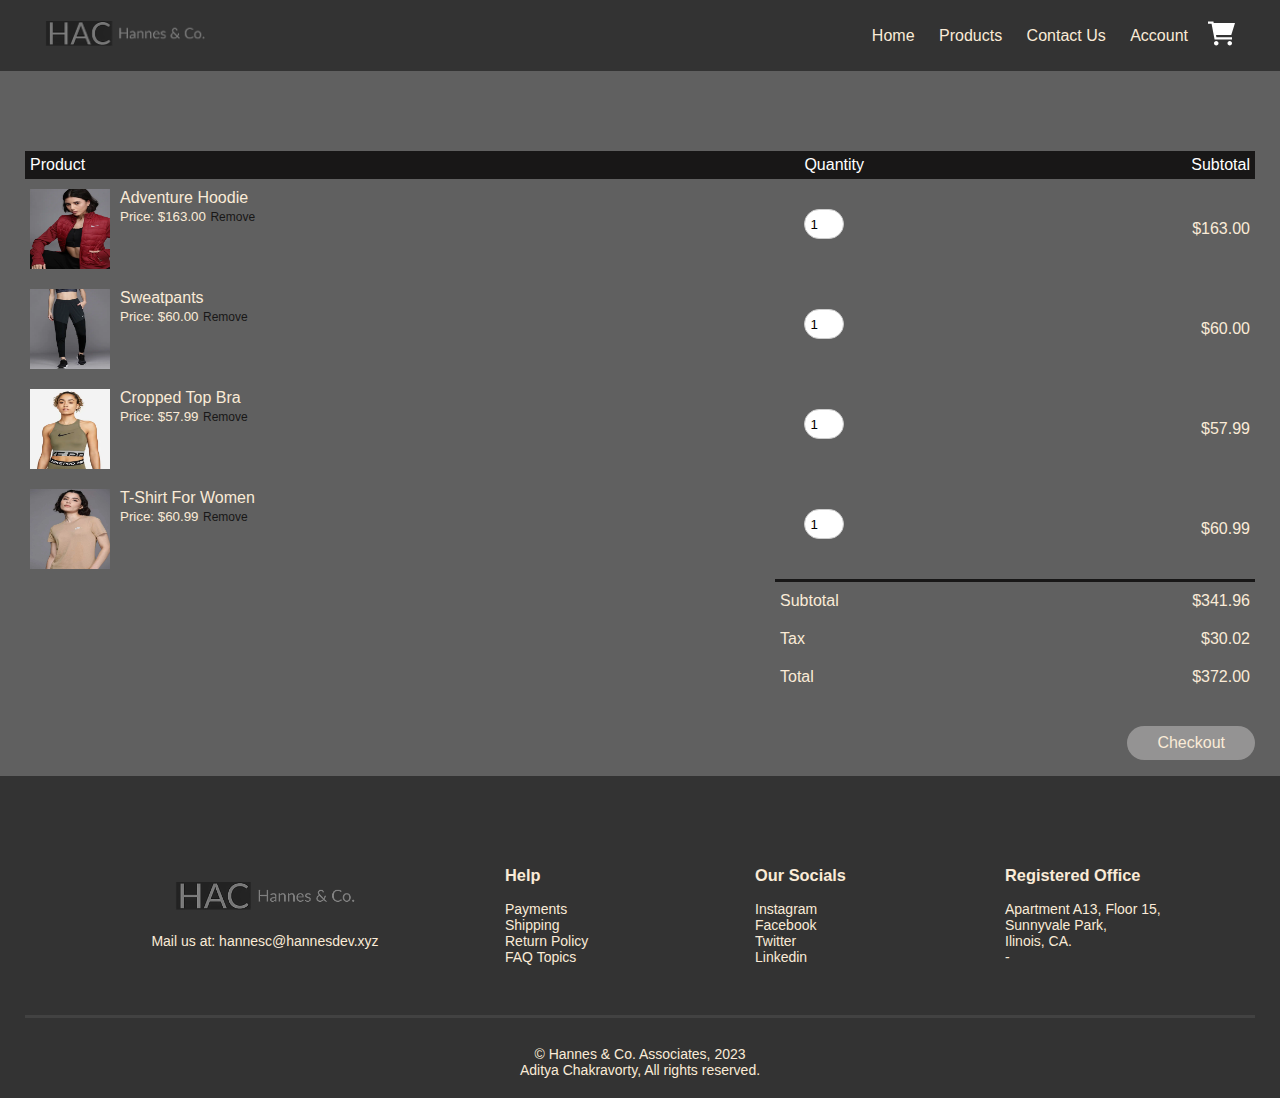
==== cart.html @ 0e464aa4 "Add files via upload" ====
<!DOCTYPE html>
<html lang="en">
    <head>
        <meta charset="UTF-8">
        <meta name="viewport" content="width=device-width, initial-scale=1.0">
        <title>Cart | Hannes & Co.</title>
        <link rel="stylesheet" href="./src/css/main.css">
        <link rel="stylesheet" href="https://stackpath.bootstrapcdn.com/font-awesome/4.7.0/css/font-awesome.min.css">
        <link rel="icon" type="image/svg+xml" href="./images/header/favicon.svg">
    </head>
    <body>
        <img src="./images/header/headerprod.jpg" style="display: none;">
        <div class="header">
            <div class="container">
                <div class="navbar">
                    <div class="logo">
                        <a href="./index.html"><img src="./images/header/complogo.png" alt="comp" width="225px"></a>
                    </div>
                    <nav>
                        <ul class="nav-menu">
                            <li class="nav-item"><a href="index.html">Home</a></li>
                            <li class="nav-item"><a href="products.html">Products</a></li>
                            <li class="nav-item"><a href="#footer">Contact Us</a></li>
                            <li class="nav-item"><a href="account.html">Account</a></li>
                        </ul>
                    </nav>
                    <a href="./cart.html"><img class="cart" src="./images/header/cart.svg"></a>
                    <div class="toggle"><i class="fa fa-bars"></i></div>
                </div>
            </div>
        </div>

        <div class="small container cart-page">
        <table>
            <tr>
                <th>Product</th>
                <th>Quantity</th>
                <th>Subtotal</th>
            </tr>
            <tr>
                <td>
                    <div class="cart-info">
                        <img src="./images/products/product-5.webp">
                        <div>
                            <p>Adventure Hoodie</p>
                            <small>Price: $163.00</small>
                            <a href="">Remove</a>
                        </div>
                    </div>
                </td>
                <td><input type="number" value="1" style="color:black"></td>
                <td>$163.00</td>
            </tr>

            <tr>
                <td>
                    <div class="cart-info">
                        <img src="./images/products/product-1.webp">
                        <div>
                            <p>Sweatpants</p>
                            <small>Price: $60.00</small>
                            <a href="">Remove</a>
                        </div>
                    </div>
                </td>
                <td><input type="number" value="1" style="color:black"></td>
                <td>$60.00</td>
            </tr>

            <tr></tr>
                <td>
                    <div class="cart-info">
                        <img src="./images/products/product-6.webp">
                        <div>
                            <p>Cropped Top Bra</p>
                            <small>Price: $57.99</small>
                            <a href="">Remove</a>
                        </div>
                    </div>
                </td>
                <td><input type="number" value="1" style="color:black"></td>
                <td>$57.99</td>
            </tr>

            <tr>
                <td>
                    <div class="cart-info">
                        <img src="./images/products/product-11.webp">
                        <div>
                            <p>T-Shirt For Women</p>
                            <small>Price: $60.99</small>
                            <a href="">Remove</a>
                        </div>
                    </div>
                </td>
                <td ><input type="number" value="1" style="color:black"></td>
                <td>$60.99</td>
            </tr>
        </table>

        <div class="total-price">
            <table>
                <tr>
                    <td>Subtotal</td>
                    <td>$341.96</td>
                </tr>
                <tr>
                    <td>Tax</td>
                    <td>$30.02</td>
                </tr>
                <tr>
                    <td>Total</td>
                    <td>$372.00</td>
                </tr>
                
            </table>
        </div>
        <div>
            <script>
                function showAlert() {
                    alert("Thank you for the Purchase!");
                    window.location.href = 'index.html'; 
                }
            </script>
            <a style="float: right;" class="btn" href="payment.html">Checkout</a>
        </div>
    </div>

        <div class="footer" id="footer">
            <div class="container">
                <div class="child">
                    <div class="footerChild1">
                        <img src="./images/header/complogo.png">
                        <h4>Mail us at: <a href="mailto:hannes@hannesdev.xyz">hannesc@hannesdev.xyz</a></h4>
                    </div>
                    <div class="footerChild2">
                        <h3>Help</h3>
                        <ul>
                            <li><a href="linkgoeshere">Payments</a></li>
                            <li><a href="linkgoeshere">Shipping</a></li>
                            <li><a href="linkgoeshere">Return Policy</a></li>
                            <li><a href="linkgoeshere">FAQ Topics</a></li>
                        </ul>
                    </div>
                    <div class="footerChild2">
                        <h3>Our Socials</h3>
                        <ul>
                            <li><a href="linkgoeshere">Instagram</a></li>
                            <li><a href="linkgoeshere">Facebook</a></li>
                            <li><a href="linkgoeshere">Twitter</a></li>
                            <li><a href="linkgoeshere">Linkedin</a></li>
                        </ul>
                    </div>
                    <div class="footerChild2">
                        <h3>Registered Office</h3>
                        <ul>
                            <li>Apartment A13, Floor 15,</li>
                            <li>Sunnyvale Park,</li>
                            <li>Ilinois, CA.</li>
                            <li>-</li>
                        </ul>
                    </div>
                </div>
                <div class="belowfooter">
                    &copy; Hannes & Co. Associates, 2023 <br>
                    Aditya Chakravorty, All rights reserved.
                </div>
            </div>
        </div>
        <script src="./src/js/script.js"></script>
    </body>
</html>
---- src/css/main.css ----
* {
    margin: 0;
    padding: 0;
    box-sizing: border-box;
    list-style-type: none;
    color: antiquewhite;
}

body {
    font-family:'Lucida Sans', 'Lucida Sans Regular', sans-serif;
    background: #606060;
}

a {
    text-decoration: none;
    color: inherit;
}

a:hover {
    text-decoration: underline;
}

h1 {
    font-size: 35px;
    line-height: 50px;
    margin-bottom: 25px;
}

h2 {
    text-align: center;
    margin-top: 25px;
}

h4 {
    font-weight: normal;
}

.navbar {
    display: flex;
    align-items: center;
    padding: 20px;
}

.headerimg {
    max-width: 1300px;
    padding: 250px 100px;
}

nav {
    flex: 1;
    text-align: right;
}

nav ul {
    display: inline-block;
}

nav ul li {
    display: inline-block;
    margin-right: 20px;
}

.toggle {
    display: none;
}

.toggle i {
    font-size: 32px;
}

.container {
    max-width: 1300px;
    margin: auto;
    padding-left: 25px;
    padding-right: 25px;
}

.child {
    margin: 30px auto;
    display: flex;
    align-items: center;
    flex-wrap: wrap;
    justify-content: space-around;
}

.halfchild {
    flex-basis: 50%;
    min-width: 300px;
    margin-top: 20px;
}

.halfchild img {
    max-width: 100%;
    padding: 50px 0;
}

.btn {
    display: inline-block;
    background: #949393;
    padding: 8px 30px;
    margin: 30px 0;
    border-radius: 30px;
    transition: background 0.5s;
}

.btn:hover {
    background: #563434;
    text-decoration: none;
}

.header {
    background-color: #333;
}

.line1 {
    margin: 15px auto;
    border-radius: 10px;
    width: 90px;
    height: 5px;
    background-color: antiquewhite;
}

.small-container {
    max-width: 1380px;
    margin: auto;
    padding-left: 25px;
    padding-right: 25px;
}

.childprods {
    flex-basis: 25%;
    padding: 10px;
    min-width: 200px;
    margin-bottom: 50px;
    transition: transform 0.5s;
}

.childprods img {
    width: 100%;
}

.childprods p {
    font-size: 15px;
    text-align: right;
}

.rating .fa {
    color: #5fa387;
}

.childprods:hover {
    cursor: pointer;
    transform: translateY(-5px);
}

.ohhh {
    background: linear-gradient(rgb(67, 68, 66),rgb(82, 81, 81));
}

.more {
    background-color: rgb(53, 53, 53);
    margin: 0 auto;
    display: flex;
    border-radius: 20px;
    justify-content: center;
    align-items: center;
    border: 1px solid black;
    margin-bottom: 40px;
    width: 9em;
    height: 2em;
}

.offer {
    background-color: #555;
    border-radius: 200px;
}

.halfchild .offer-img {
    padding: 50px;
}

.halfchild select, .halfchild option, .halfchild input {
    color: #333;
}

.testimonial {
    margin-top: 100px;
}

.testimonial .testchild {
    text-align: center;
    padding: 40px 20px;
    box-shadow: 0 0 20px 0px rgba(0, 0, 0, 0.3);
    cursor: pointer;
    transition: transform 0.5s;
}

.testchild {
    flex-basis: 30%;
    min-width: 250px;
    margin-bottom: 30px;
}

.testimonial .testchild img {
    width: 50px;
    margin-top: 20px;
    border-radius: 50%;
}

.testimonial .testchild:hover {
    transform: translateY(-10px);
}

.fa.fa-quote-left {
    font-size: 40px;    
}

.testchild p {
    font-size: 14px;
    margin: 12px 0;
}

.testimonial .testchild h3 {
    font-weight: 600;
    font-size: 16px;
}

.brands {
    margin: 100px auto;
}

.logo {
    width: 160px;
}

.logo img {
    width: 100%;
}

.footer {
    background-color: #333;
    font-size: 14px;
    padding: 60px 0 20px;

    /* margin-top: auto; */
}

.footer h3 {
    margin-bottom: 1em;
}

.belowfooter {
    text-align: center;
    border-top: 3px solid rgb(66, 66, 66);
    padding-top: 2em;
}

.footerChild1, .footerChild2 {
    min-width: 250px;
    margin-bottom: 20px;
}

.footerChild1 {
    flex: 1;
    text-align: center;
}

.footerChild1 img {
    width: 180px;
    margin-bottom: 20px;
}

.footerChild2 {
    flex-basis: 12%;
}

.footerChild2 img {
    width: 250px;
}

.footerChild2 p {
    text-align: right;
    font-size: 14px;
}

.child-2 {
    justify-content: space-between;
    margin: 100px auto 50px;
}

select, select option  {
    border: 1px solid black;
    color: #333;
    padding: 5px;
}

.page-btn {
    margin-bottom: 35px;
    text-align: center;
}

.page-btn span {
    display: inline-block;
    background-color: black;
    margin-left: 10px;
    width: 40px;
    height: 40px;
    text-align: center;
    line-height: 40px;
    cursor: pointer;
}

.page-btn span:hover {
    background-color: #333;
    border: 1px solid grey;
}

.single-product {
    margin-top: 80px;
}

.single-product .halfchild img {
    padding: 0;
}

.single-product .halfchild {
    padding: 20px;
}

.single-product h4 {
    margin: 20px 0;
    font-size: 22px;
    font-weight: bold;
}

.single-product select {
    display: inline-block;
    padding: 10px;
    margin-top: 20px;
}

.single-product input {
    width: 50px;
    height: 38px;
    margin: 10px 35px 10px 10px;
    text-align: center;
    font-size: 16px;
    border: 1px solid black;
}

select, input {
    outline: none;
}

.single-product .fa {
    color: black;
    margin-left: 10px;
}

.small-img-child {
    display: flex;
    justify-content: space-between;
}

.small-img-col {
    flex-basis: 24%;
    cursor: pointer;
}

.formPage {
    display: flex;
    flex-direction: column;
    align-items: center;
    justify-content: center;
    min-height: calc(100vh - 120px);
}

.formPage .btn{
    display: block;
    margin: 20px 0;
    text-align: center;
    width: 250px;
    height: 35px;
    cursor: pointer;
}

.showForm {
    display: none;
    flex-direction: column;
    justify-content: space-evenly;
    align-items: center;
    width: 350px;
    height: 500px;
    background-color: #333;
    border-radius: 5px;
}

.showForm input {
    color: #333;
    border-radius: 15px;
    text-align: center;
    height: 35px;
    width: 280px;
}

@media only screen and (max-width: 768px) {
    .toggle {
        display: block;
        cursor: pointer;
    }    
    .active {
        background-color:grey;
    }
    .active .nav-item {
        display: block;
    }
    .active .nav-item:hover {
        background-color: #0d0e0d;
    }
    .active .nav-item a:hover {
        color: #7a7a7a;
        text-decoration: none;
    }
    .navbar .cart {
        position: relative;
        right: 50px;
    }
    .nav-menu {
        position: absolute;
        left: 0;
        top: 70px;
        right: 0;
    }
    nav ul li {
        margin: 0 auto;
    }
    .nav-item {
        text-align: center;
        display: none;
    }
    .nav-item a {
        display: block;
        padding: 15px;
        font-weight: 700;
        color: #1D263B;
    }
    .headerimg h1 {
        font-size: 32px;
    }
    .child .logo img {
        margin: 20px 20px;
    }
}

@media only screen and (max-width: 670px) {
    .child {
        text-align: center;
    }
    .halfchild, .testchild, .childprods {
        flex-basis: 100%;
    }
    .single-product .child {
        text-align: left;
    }
}

.cart-page{
    margin: 80px auto;
}
table{
    width: 100%;/*takes full width of the web page*/
    border-collapse: collapse;
}
.cart-info{
    display: flex;
    flex-wrap: wrap;
}
th{
    text-align: left;
    padding: 5px;
    color: white;
    background: #181717;
    font-weight: normal;
}
td{
    padding: 10px 5px;
}
td input{
    width: 40px;
    height: 30px;
    padding: 5px;
}
td a{
    color: #181717;
    font-size: 12px;
}
td img{
    width: 80px;
    height: 80px;
    margin-right: 10px;
}
td small{
    padding-left: 0px;
    margin-left: 0px;
}

.total-price{
    display: flex;
    justify-content: flex-end;/*put content with max width at the end, if flex start, then put content at start with max width as we mentioned max width below*/
}
.total-price table{
    border-top: 3px solid #181717;
    width: 100%;
    max-width: 480px;
}
td:last-child{
    text-align: right;/*align all last column values to right, in our case, these are prices*/
}
th:last-child{
    text-align: right;
}

.payment-container {
    background: white;
    padding: 30px;
    border-radius: 12px;
    box-shadow: 0 4px 20px rgba(0, 0, 0, 0.1);
    width: 350px;
}
.payment-method {
    margin-bottom: 20px;
}
input {
    width: 100%;
    padding: 10px;
    margin: 5px 0 15px 0;
    border: 1px solid #ccc;
    border-radius: 20px;
    box-sizing: border-box;
}
button {
    width: 100%;
    padding: 12px;
    background-color: #007BFF;
    color: white;
    border: none;
    border-radius: 20px;
    cursor: pointer;
    font-size: 16px;
    margin-top: 10px;
}
button:hover {
    background-color: #0056b3;
}
.hidden {
    display: none;
}
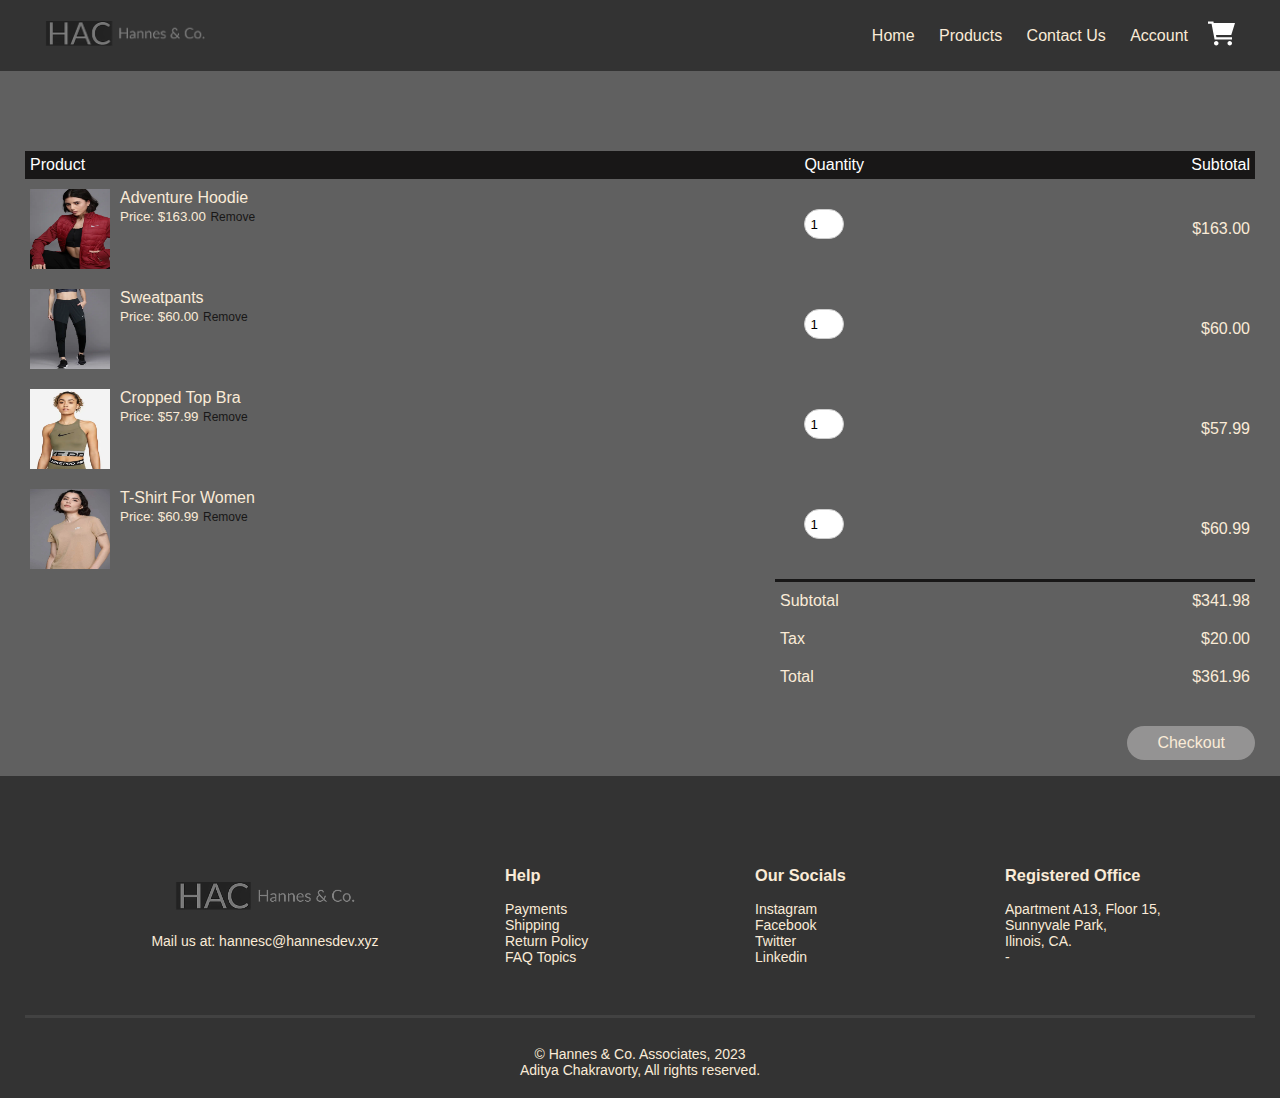
==== commit 20c4302d: "resolved cart.html" ====
--- a/cart.html
+++ b/cart.html
@@ -30,71 +30,78 @@
             </div>
         </div>
 
-        <div class="small container cart-page">
+        <div id="hid_content" style="display: none;">
+            <div class="formPage">
+                <h2>Add items to view your cart.</h2>
+                <div class="btn"><a href="./products.html">Shop</a></div>
+            </div>
+        </div>
+
+        <div id="main_content" class="small container cart-page">
         <table>
             <tr>
                 <th>Product</th>
                 <th>Quantity</th>
                 <th>Subtotal</th>
             </tr>
-            <tr>
+            <tr id="row1">
                 <td>
                     <div class="cart-info">
                         <img src="./images/products/product-5.webp">
                         <div>
                             <p>Adventure Hoodie</p>
                             <small>Price: $163.00</small>
-                            <a href="">Remove</a>
+                            <a onclick="removerow('row1','163.00')">Remove</a>
                         </div>
                     </div>
                 </td>
-                <td><input type="number" value="1" style="color:black"></td>
-                <td>$163.00</td>
+                <td><input type="number" value="1" style="color:black" id="hoodie" min="1" step="1" onchange="disp('hoodie','163.00')"></td>
+                <td>$<span id="163.00">163.00</td>
             </tr>
 
-            <tr>
+            <tr id="row2">
                 <td>
                     <div class="cart-info">
                         <img src="./images/products/product-1.webp">
                         <div>
                             <p>Sweatpants</p>
                             <small>Price: $60.00</small>
-                            <a href="">Remove</a>
+                            <a onclick="removerow('row2', '60.00')">Remove</a>
                         </div>
                     </div>
                 </td>
-                <td><input type="number" value="1" style="color:black"></td>
-                <td>$60.00</td>
+                <td><input id="pants" type="number" value="1" style="color:black" min="1" step="1" onchange="disp('pants','60.00')"></td>
+                <td>$<span id="60.00">60.00</td>
             </tr>
 
-            <tr></tr>
+            <tr id="row3">
                 <td>
                     <div class="cart-info">
                         <img src="./images/products/product-6.webp">
                         <div>
                             <p>Cropped Top Bra</p>
                             <small>Price: $57.99</small>
-                            <a href="">Remove</a>
+                            <a onclick="removerow('row3','57.99')">Remove</a>
                         </div>
                     </div>
                 </td>
-                <td><input type="number" value="1" style="color:black"></td>
-                <td>$57.99</td>
+                <td><input id="Tbra" type="number" value="1" style="color:black" min="1" step="1" onchange="disp('Tbra','57.99')"></td>
+                <td>$<span id="57.99">57.99</td>
             </tr>
 
-            <tr>
+            <tr id="row4">
                 <td>
                     <div class="cart-info">
                         <img src="./images/products/product-11.webp">
                         <div>
                             <p>T-Shirt For Women</p>
                             <small>Price: $60.99</small>
-                            <a href="">Remove</a>
+                            <a onclick="removerow('row4','60.99')">Remove</a>
                         </div>
                     </div>
                 </td>
-                <td ><input type="number" value="1" style="color:black"></td>
-                <td>$60.99</td>
+                <td ><input id="Tshirt" type="number" value="1" style="color:black" min="1" step="1" onchange="disp('Tshirt','60.99')"></td>
+                <td>$<span id="60.99">60.99</td>
             </tr>
         </table>
 
@@ -102,15 +109,15 @@
             <table>
                 <tr>
                     <td>Subtotal</td>
-                    <td>$341.96</td>
+                    <td>$<span id="sub">341.98</td>
                 </tr>
                 <tr>
                     <td>Tax</td>
-                    <td>$30.02</td>
+                    <td>$20.00</td>
                 </tr>
                 <tr>
                     <td>Total</td>
-                    <td>$372.00</td>
+                    <td>$<span id="total">361.96</td>
                 </tr>
                 
             </table>
@@ -122,7 +129,7 @@
                     window.location.href = 'index.html'; 
                 }
             </script>
-            <a style="float: right;" class="btn" href="payment.html">Checkout</a>
+            <a style="float: right;" class="btn" href="payment.html" onclick="chek_total()">Checkout</a>
         </div>
     </div>
 
--- a/src/css/main.css
+++ b/src/css/main.css
@@ -9,6 +9,8 @@
 body {
     font-family:'Lucida Sans', 'Lucida Sans Regular', sans-serif;
     background: #606060;
+    background-image:url('./images/header/headerprod.jpg');
+    background-repeat: no-repeat
 }
 
 a {
@@ -18,6 +20,7 @@
 
 a:hover {
     text-decoration: underline;
+    cursor: pointer;
 }
 
 h1 {
